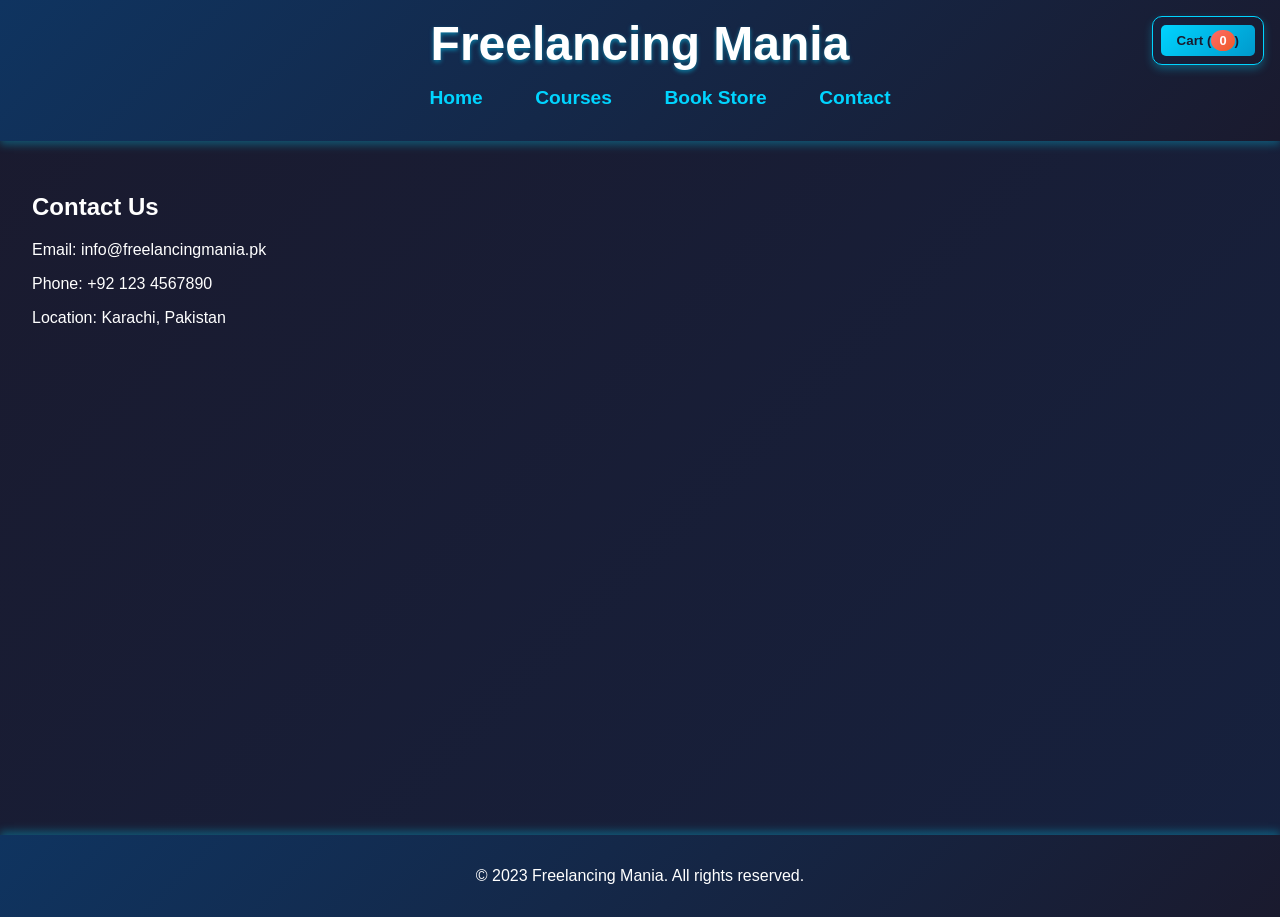
==== contact.html @ df041253 "Initial commit: Freelancing Mania website with courses, cart, and modern design" ====
<!DOCTYPE html>
<html lang="en">
<head>
    <meta charset="UTF-8">
    <meta name="viewport" content="width=device-width, initial-scale=1.0">
    <title>Freelancing Mania - Contact</title>
    <link rel="stylesheet" href="style.css">
</head>
<body>
    <header>
        <h1>Freelancing Mania</h1>
        <nav>
            <ul>
                <li><a href="index.html">Home</a></li>
                <li><a href="courses.html">Courses</a></li>
                <li><a href="book.html">Book Store</a></li>
                <li><a href="contact.html">Contact</a></li>
            </ul>
        </nav>
    </header>
    <main>
        <h2>Contact Us</h2>
        <p>Email: info@freelancingmania.pk</p>
        <p>Phone: +92 123 4567890</p>
        <p>Location: Karachi, Pakistan</p>
    </main>
    <footer>
        <p>&copy; 2023 Freelancing Mania. All rights reserved.</p>
    </footer>
    <div class="cart">
        <button onclick="viewCart()">Cart (<span id="cart-count">0</span>)</button>
    </div>
    
    <!-- Cart Modal -->
    <div id="cart-modal" class="modal">
        <div class="modal-content">
            <span class="close" onclick="closeCart()">&times;</span>
            <h2>Your Cart</h2>
            <ul id="cart-items"></ul>
            <p>Total: PKR <span id="cart-total">0</span></p>
            <button onclick="proceedToPayment()">Proceed to Payment</button>
        </div>
    </div>
    
    <!-- Payment Modal -->
    <div id="payment-modal" class="modal">
        <div class="modal-content">
            <span class="close" onclick="closePayment()">&times;</span>
            <h2>Select Payment Method</h2>
            <button onclick="selectPayment('JazzCash')">JazzCash</button>
            <button onclick="selectPayment('Easypaisa')">Easypaisa</button>
            <button onclick="selectPayment('Bank Transfer')">Bank Transfer</button>
            <button onclick="selectPayment('Credit Card')">Credit Card</button>
        </div>
    </div>
    
    <script src="script.js"></script>
</body>
</html>
---- style.css ----
body {
    font-family: Arial, sans-serif;
    margin: 0;
    padding: 0;
    background: linear-gradient(135deg, #1a1a2e 0%, #16213e 100%);
    color: #fff;
    min-height: 100vh;
}

header {
    background: linear-gradient(135deg, #0f3460 0%, #1a1a2e 100%);
    padding: 1rem;
    text-align: center;
    box-shadow: 0 4px 8px rgba(0, 212, 255, 0.3);
}

header h1 {
    font-size: 3rem;
    margin: 0;
    text-shadow: 0 2px 4px rgba(0, 212, 255, 0.5);
}

nav ul li a {
    color: #00d4ff;
    text-decoration: none;
    font-size: 1.2rem;
    font-weight: bold;
}

nav ul li {
    display: inline;
    margin: 0 1.5rem;
}

nav ul li a:hover {
    color: #fff;
    text-decoration: underline;
}

main {
    padding: 2rem;
    min-height: 70vh;
}

footer {
    background: linear-gradient(135deg, #0f3460 0%, #1a1a2e 100%);
    text-align: center;
    padding: 1rem;
    box-shadow: 0 -4px 8px rgba(0, 212, 255, 0.3);
}

.course-grid {
    display: grid;
    grid-template-columns: repeat(auto-fit, minmax(250px, 1fr));
    gap: 1rem;
}

.course-card {
    background: linear-gradient(135deg, #16213e 0%, #1a1a2e 100%);
    padding: 1rem;
    border-radius: 10px;
    text-align: center;
    border: 1px solid #00d4ff;
    box-shadow: 0 4px 8px rgba(0, 212, 255, 0.2);
}

.book-section {
    background: linear-gradient(135deg, #16213e 0%, #1a1a2e 100%);
    padding: 1rem;
    margin: 2rem 0;
    border-radius: 10px;
    border: 1px solid #00d4ff;
    box-shadow: 0 4px 8px rgba(0, 212, 255, 0.2);
}

button {
    background: linear-gradient(135deg, #00d4ff 0%, #0099cc 100%);
    color: #1a1a2e;
    border: none;
    padding: 0.5rem 1rem;
    cursor: pointer;
    border-radius: 5px;
    font-weight: bold;
}

button:hover {
    background: linear-gradient(135deg, #0099cc 0%, #00d4ff 100%);
    box-shadow: 0 4px 8px rgba(0, 212, 255, 0.5);
}

.cart {
    position: fixed;
    top: 1rem;
    right: 1rem;
    background: linear-gradient(135deg, #16213e 0%, #1a1a2e 100%);
    padding: 0.5rem;
    border-radius: 10px;
    border: 1px solid #00d4ff;
    box-shadow: 0 4px 8px rgba(0, 212, 255, 0.3);
}

#cart-count {
    background: linear-gradient(135deg, #ff6b6b 0%, #ee5a24 100%);
    color: white;
    padding: 0.2rem 0.5rem;
    border-radius: 50%;
    font-size: 0.8rem;
}

.hero {
    text-align: center;
    margin-bottom: 2rem;
    display: flex;
    align-items: center;
    gap: 2rem;
    flex-wrap: wrap;
}

.hero-image {
    flex: 1;
    min-width: 300px;
    position: relative;
}

.hero-image img {
    width: 100%;
    height: 315px;
    object-fit: cover;
    border-radius: 10px;
    border: 2px solid #00d4ff;
}

.hero-overlay {
    position: absolute;
    top: 0;
    left: 0;
    width: 100%;
    height: 100%;
    display: flex;
    align-items: center;
    justify-content: center;
    background: rgba(0, 0, 0, 0.5);
    border-radius: 10px;
}

.hero-overlay h2 {
    color: #fff;
    font-size: 2.5rem;
    text-shadow: 2px 2px 4px rgba(0, 0, 0, 0.7);
    margin: 0;
}

.hero-text {
    flex: 1;
    min-width: 300px;
    text-align: left;
}

.hero-text p {
    font-size: 1.3rem;
    line-height: 1.6;
    text-align: justify;
}

.recommendations {
    background: linear-gradient(135deg, #16213e 0%, #1a1a2e 100%);
    padding: 1rem;
    margin: 2rem 0;
    border-radius: 10px;
    border: 1px solid #00d4ff;
    box-shadow: 0 4px 8px rgba(0, 212, 255, 0.2);
}

.recommendations ul {
    list-style-type: disc;
    margin-left: 2rem;
}

.testimonials {
    margin: 2rem 0;
}

.testimonial {
    background: linear-gradient(135deg, #16213e 0%, #1a1a2e 100%);
    padding: 1rem;
    margin: 1rem 0;
    border-radius: 10px;
    display: flex;
    align-items: center;
    border: 1px solid #00d4ff;
    box-shadow: 0 4px 8px rgba(0, 212, 255, 0.2);
}

.testimonial img {
    width: 100px;
    height: 100px;
    border-radius: 50%;
    margin-right: 1rem;
    border: 2px solid #00d4ff;
}

.why-choose-us {
    background: linear-gradient(135deg, #16213e 0%, #1a1a2e 100%);
    padding: 1rem;
    margin: 2rem 0;
    border-radius: 10px;
    border: 1px solid #00d4ff;
    box-shadow: 0 4px 8px rgba(0, 212, 255, 0.2);
}

.why-choose-us ul {
    list-style-type: disc;
    margin-left: 2rem;
}

.call-to-action {
    text-align: center;
    background: linear-gradient(135deg, #16213e 0%, #1a1a2e 100%);
    padding: 2rem;
    margin: 2rem 0;
    border-radius: 10px;
    border: 1px solid #00d4ff;
    box-shadow: 0 4px 8px rgba(0, 212, 255, 0.2);
}

.course-card img {
    width: 100%;
    height: 150px;
    object-fit: cover;
    border-radius: 5px;
    margin-bottom: 1rem;
    border: 1px solid #00d4ff;
}

.book-section img {
    width: 100%;
    max-width: 400px;
    height: auto;
    border-radius: 5px;
    margin-bottom: 1rem;
    border: 1px solid #00d4ff;
}

/* Modal styles */
.modal {
    display: none;
    position: fixed;
    z-index: 1;
    left: 0;
    top: 0;
    width: 100%;
    height: 100%;
    overflow: auto;
    background-color: rgba(26, 26, 46, 0.8);
}

.modal-content {
    background: linear-gradient(135deg, #16213e 0%, #1a1a2e 100%);
    margin: 15% auto;
    padding: 20px;
    border: 1px solid #00d4ff;
    width: 80%;
    max-width: 500px;
    border-radius: 10px;
    color: #fff;
    box-shadow: 0 4px 8px rgba(0, 212, 255, 0.3);
}

.close {
    color: #00d4ff;
    float: right;
    font-size: 28px;
    font-weight: bold;
    cursor: pointer;
}

.close:hover,
.close:focus {
    color: #fff;
    text-decoration: none;
}

#cart-items li {
    margin: 10px 0;
    display: flex;
    justify-content: space-between;
    align-items: center;
    background: linear-gradient(135deg, #1a1a2e 0%, #16213e 100%);
    padding: 0.5rem;
    border-radius: 5px;
}

#cart-items button {
    background: linear-gradient(135deg, #ff6b6b 0%, #ee5a24 100%);
    color: #fff;
    border: none;
    padding: 0.2rem 0.5rem;
    cursor: pointer;
    border-radius: 3px;
}

#cart-items button:hover {
    background: linear-gradient(135deg, #ee5a24 0%, #ff6b6b 100%);
    box-shadow: 0 2px 4px rgba(255, 107, 107, 0.5);
}

#payment-modal .modal-content button {
    display: block;
    width: 100%;
    margin: 10px 0;
    background: linear-gradient(135deg, #00d4ff 0%, #0099cc 100%);
    color: #1a1a2e;
    border: none;
    padding: 0.5rem;
    cursor: pointer;
    border-radius: 5px;
    font-weight: bold;
}

#payment-modal .modal-content button:hover {
    background: linear-gradient(135deg, #0099cc 0%, #00d4ff 100%);
    box-shadow: 0 4px 8px rgba(0, 212, 255, 0.5);
}

/* Animations */
@keyframes fadeInUp {
    from {
        opacity: 0;
        transform: translateY(30px);
    }
    to {
        opacity: 1;
        transform: translateY(0);
    }
}

.fade-in {
    animation: fadeInUp 0.6s ease-out;
}

.fade-in:nth-of-type(1) { animation-delay: 0.1s; }
.fade-in:nth-of-type(2) { animation-delay: 0.2s; }
.fade-in:nth-of-type(3) { animation-delay: 0.3s; }
.fade-in:nth-of-type(4) { animation-delay: 0.4s; }
.fade-in:nth-of-type(5) { animation-delay: 0.5s; }
.fade-in:nth-of-type(6) { animation-delay: 0.6s; }
.fade-in:nth-of-type(7) { animation-delay: 0.7s; }

button, nav a, .course-card a {
    transition: all 0.3s ease;
}

button:hover {
    transform: scale(1.05);
    box-shadow: 0 4px 8px rgba(255, 255, 255, 0.2);
}

nav a:hover {
    transform: scale(1.1);
}

.course-card {
    transition: transform 0.3s ease, box-shadow 0.3s ease;
}

.course-card:hover {
    transform: translateY(-10px);
    box-shadow: 0 8px 16px rgba(255, 255, 255, 0.1);
}

.testimonial {
    transition: transform 0.3s ease;
}

.testimonial:hover {
    transform: translateX(10px);
}

.hero img {
    transition: transform 0.3s ease;
}

.hero img:hover {
    transform: scale(1.02);
}

.book-section img {
    transition: transform 0.3s ease;
}

.book-section img:hover {
    transform: scale(1.05);
}
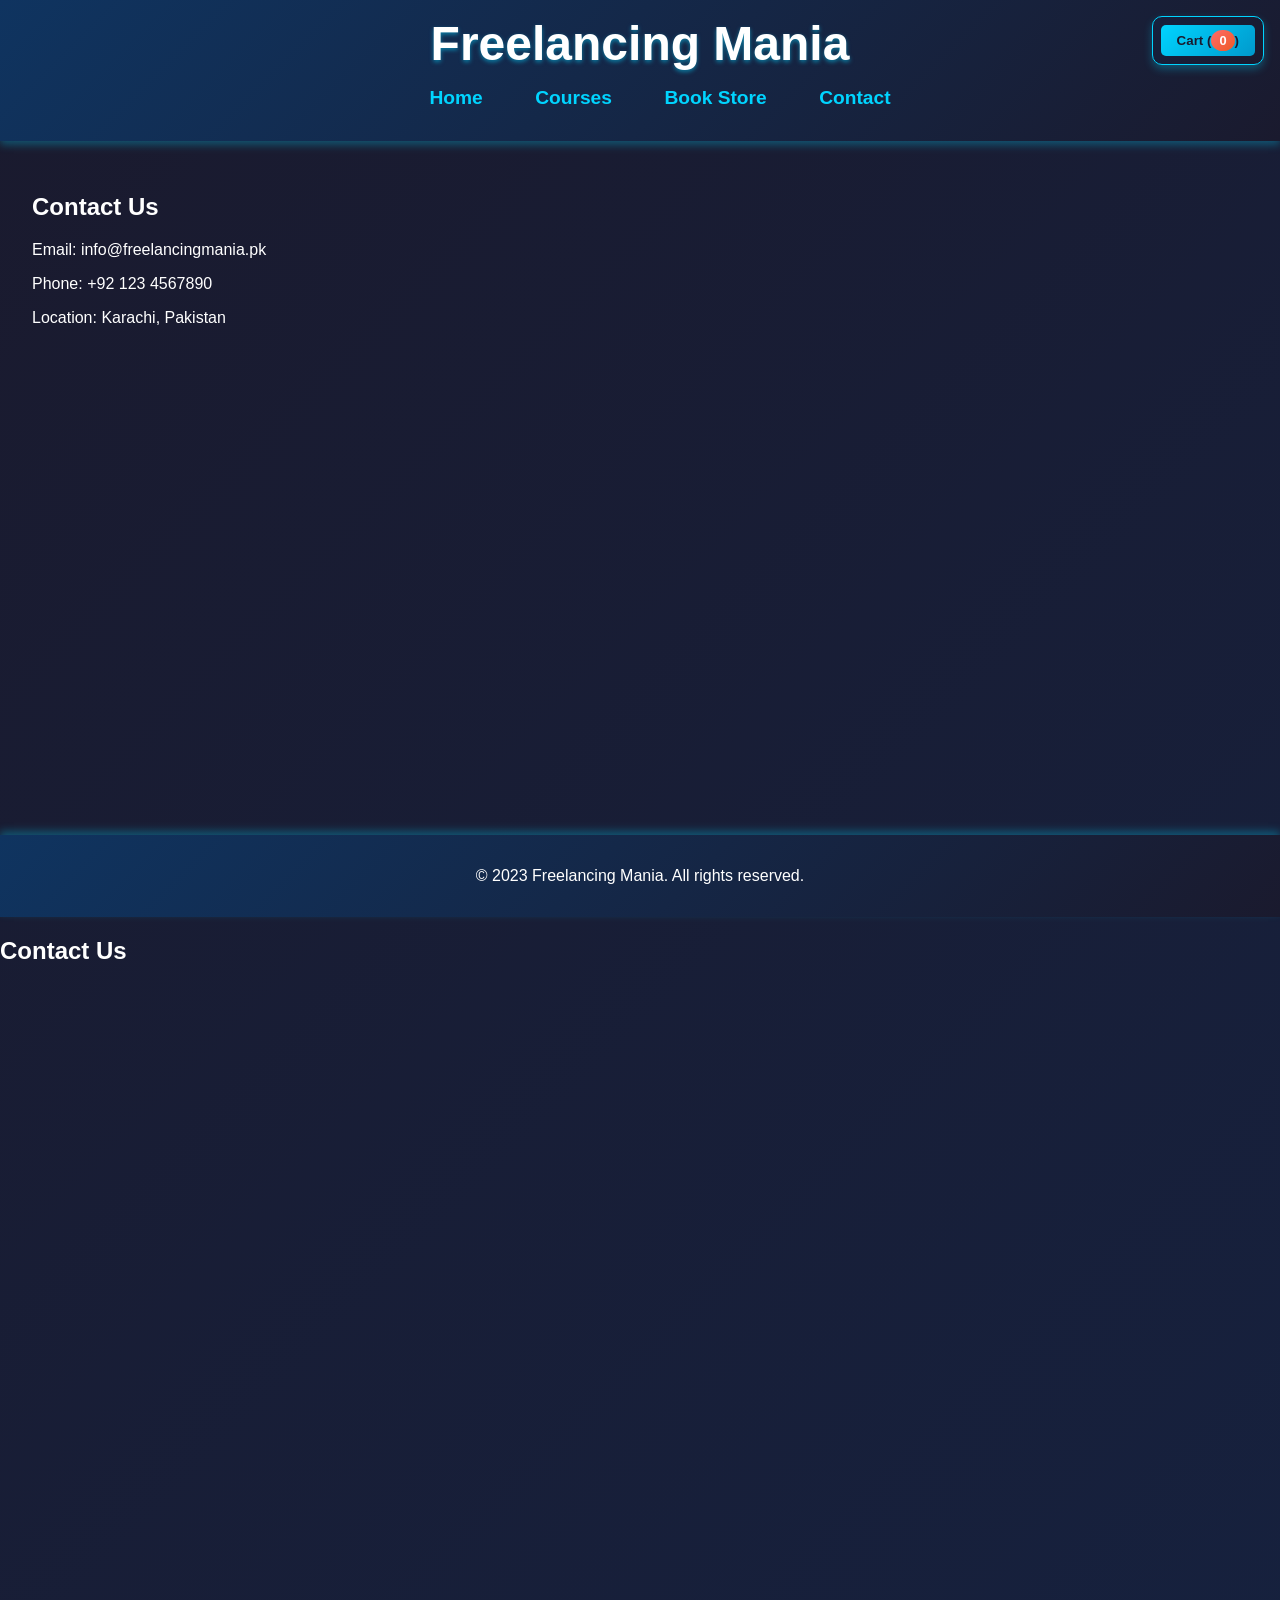
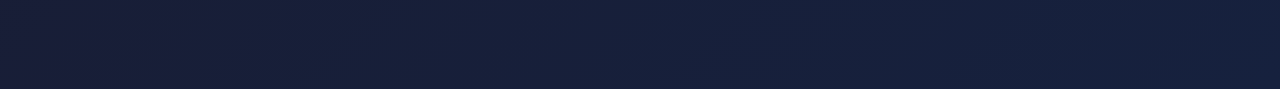
==== commit c0c5743d: "Added Tally form" ====
--- a/contact.html
+++ b/contact.html
@@ -55,5 +55,18 @@
     </div>
     
     <script src="script.js"></script>
+    <section>
+    <h2>Contact Us</h2>
+
+    <iframe
+        src="https://tally.so/r/rjYo65"
+        width="100%"
+        height="700"
+        frameborder="0"
+        marginheight="0"
+        marginwidth="0"
+        title="Contact Form">
+    </iframe>
+</section>
 </body>
 </html>
